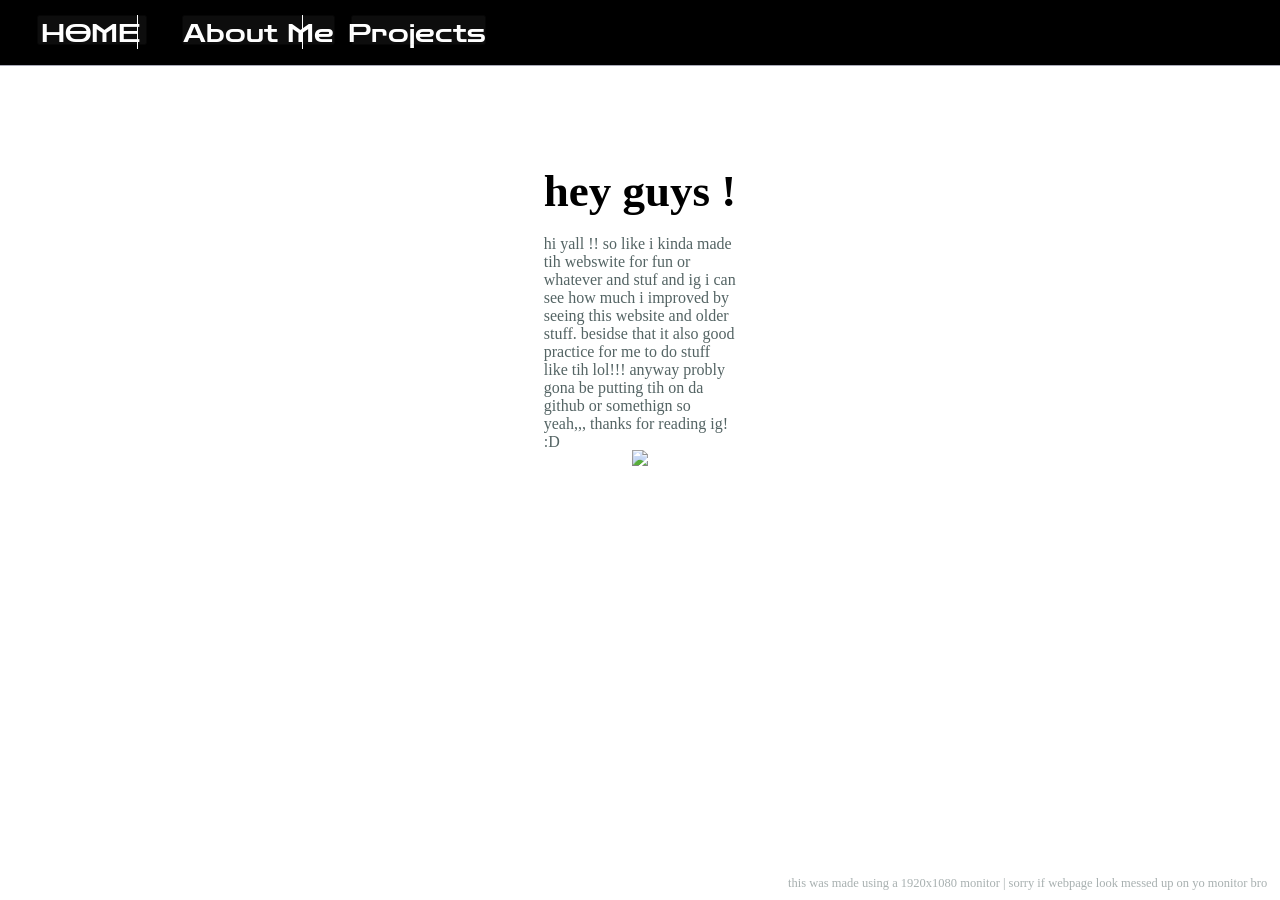
==== index.html @ 7b029d51 "Add files via upload" ====
<!DOCTYPE html>
<html lang="en">
<head>
    <link rel="preconnect" href="https://fonts.googleapis.com">
    <link rel="preconnect" href="https://fonts.gstatic.com" crossorigin>
    <link href="https://fonts.googleapis.com/css2?family=Zen+Dots&display=swap" rel="stylesheet">
    <link rel="preconnect" href="https://fonts.googleapis.com">
    <link rel="preconnect" href="https://fonts.gstatic.com" crossorigin>
    <link href="https://fonts.googleapis.com/css2?family=Finlandica+Text:ital,wght@0,100..900;1,100..900&display=swap" rel="stylesheet">
    <meta charset="UTF-8">
    <meta name="viewport" content="width=device-width, initial-scale=1.0">
    <link href="styles.css" rel="stylesheet">
    <title>website of da haz!</title>
</head>
<body>
    <div id="navbar">
        <div id="projects"> Projects <button id="projectsBtn"></button></div>
        <div id="logo"> HOME  <button id="homeBtn"></button></div>
        <div id="aboutMe"> About Me <button id="aboutMeBtn"></button></div>
    </div>

    <div id="home">
        <h1> hey guys ! </h1>
        <div id="bodyText"> hi yall !! so like i kinda made tih webswite for fun or whatever and stuf and ig i can see how much i improved by seeing this website and older stuff.
        besidse that it also good practice for me to do stuff like tih lol!!! anyway probly gona be putting tih on da github or somethign so yeah,,, thanks for reading ig! :D    
        </div>
    </div>

    <div id="notice">
        this was made using a 1920x1080 monitor | sorry if webpage look messed up on yo monitor bro
    </div>

    <img src="https://media1.tenor.com/m/yLFr8MiE-KkAAAAd/loganpaul-yakub.gif">
</body>
</html>
---- styles.css ----
body{
    overflow-x: hidden; 
    color: #2B2D42;
}

#navbar {
    font-family: 'Zen Dots';
    display: flex;
    font-size: 25px;
    padding: 15px;
    border-top-width: 0px;
    border-left-width: 0px;
    border-right-width: 0px;
    border-bottom-width: 1px;
    padding-bottom: 50px;
    border-color: #a9aab8; 
    border-style: solid;
    color: #ffffff;
    background-color: #000000;
    width: 105%;
    position: absolute;
    left: 0px;
    top: 0px;
    
}

#logo{
    position: absolute;
    left: 3%;
    border: 0px solid white;
    border-top: 0px;
    border-bottom: 0px;
    border-left: 0px;
}

#aboutMe{
    position: absolute;
    left: 10%;
    overflow-x: hidden;
    border: 1px solid white;
    border-top: 0px;
    border-bottom: 0px;
    border-right: 0px;
    padding-left: 45px;
}

#projects{
    left: 22%;
    position: absolute;
    overflow-x: hidden;
    border: 1px solid white;
    border-top: 0px;
    border-bottom: 0px;
    border-right: 0px;
    padding-left: 45px;
}

#home{
    display: flex;
    align-items: center;
    justify-content: center;
    font-family: 'Finlandica Text';
    position: absolute;
    top: 15%;
    color: rgb(84, 100, 100);
    left: 50%;
    transform:translate(-50%);
}

button{
    position:relative;
    opacity: 5%;
}

#projectsBtn{
    width: 135px;
    height: 30px;
    right: 51%;
}

#aboutMeBtn{
    width: 153px;
    height: 30px;
    right: 51.5%;
}

#homeBtn{
    width: 110px;
    height: 30px;
    right: 51.5%;
}

h1{
    font-size: 45px;
    color: black;
}

#bodyText{
    position:fixed;
    top: 100px;
}

#notice{
    position: absolute;
    font-family: 'Finlandica Text';
    font-size: 12.5px;
    color: rgb(84, 100, 100);
    opacity: 50%;
    bottom: 1%;
    right: 1%;
}

img{
    position: absolute;
    top: 50%;
    left: 50%;
    transform:translate(-50%);
}

#logo:hover{
    animation: Hover .25s;
    
}

@keyframes Hover{
    100%{
        color: rgb(230, 230, 230);       
    }
}
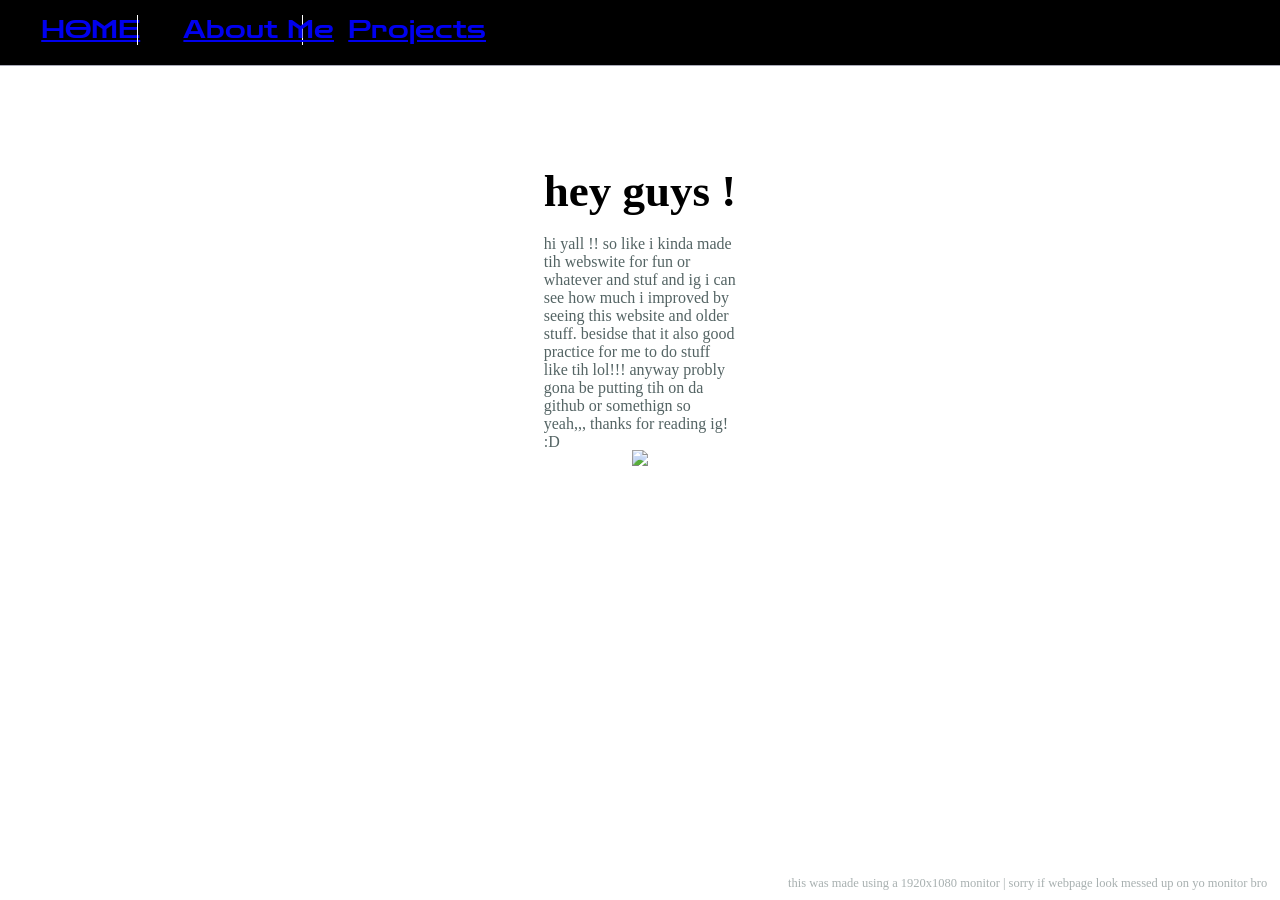
==== commit 0d5b2f31: "Update index.html updated stuf ya" ====
--- a/index.html
+++ b/index.html
@@ -10,26 +10,30 @@
     <meta charset="UTF-8">
     <meta name="viewport" content="width=device-width, initial-scale=1.0">
     <link href="styles.css" rel="stylesheet">
+    <link rel="icon" href="logo.png"> <!-- yes bro im using a png as an icon -->
     <title>website of da haz!</title>
 </head>
 <body>
     <div id="navbar">
-        <div id="projects"> Projects <button id="projectsBtn"></button></div>
-        <div id="logo"> HOME  <button id="homeBtn"></button></div>
-        <div id="aboutMe"> About Me <button id="aboutMeBtn"></button></div>
+        <div id="projects"><a href="projects.html"> Projects </a></div>
+        <div id="logo"><a href="index.html"> HOME </a></div>
+        <div id="aboutMe"><a href="aboutMe.html"> About Me </a></div>
     </div>
 
     <div id="home">
         <h1> hey guys ! </h1>
-        <div id="bodyText"> hi yall !! so like i kinda made tih webswite for fun or whatever and stuf and ig i can see how much i improved by seeing this website and older stuff.
+        <div id="bodyText" width=""> hi yall !! so like i kinda made tih webswite for fun or whatever and stuf and ig i can see how much i improved by seeing this website and older stuff.
         besidse that it also good practice for me to do stuff like tih lol!!! anyway probly gona be putting tih on da github or somethign so yeah,,, thanks for reading ig! :D    
         </div>
+        
     </div>
+
+    <img src="https://media1.tenor.com/m/yLFr8MiE-KkAAAAd/loganpaul-yakub.gif">
 
     <div id="notice">
         this was made using a 1920x1080 monitor | sorry if webpage look messed up on yo monitor bro
     </div>
 
-    <img src="https://media1.tenor.com/m/yLFr8MiE-KkAAAAd/loganpaul-yakub.gif">
+    
 </body>
-</html>+</html>
